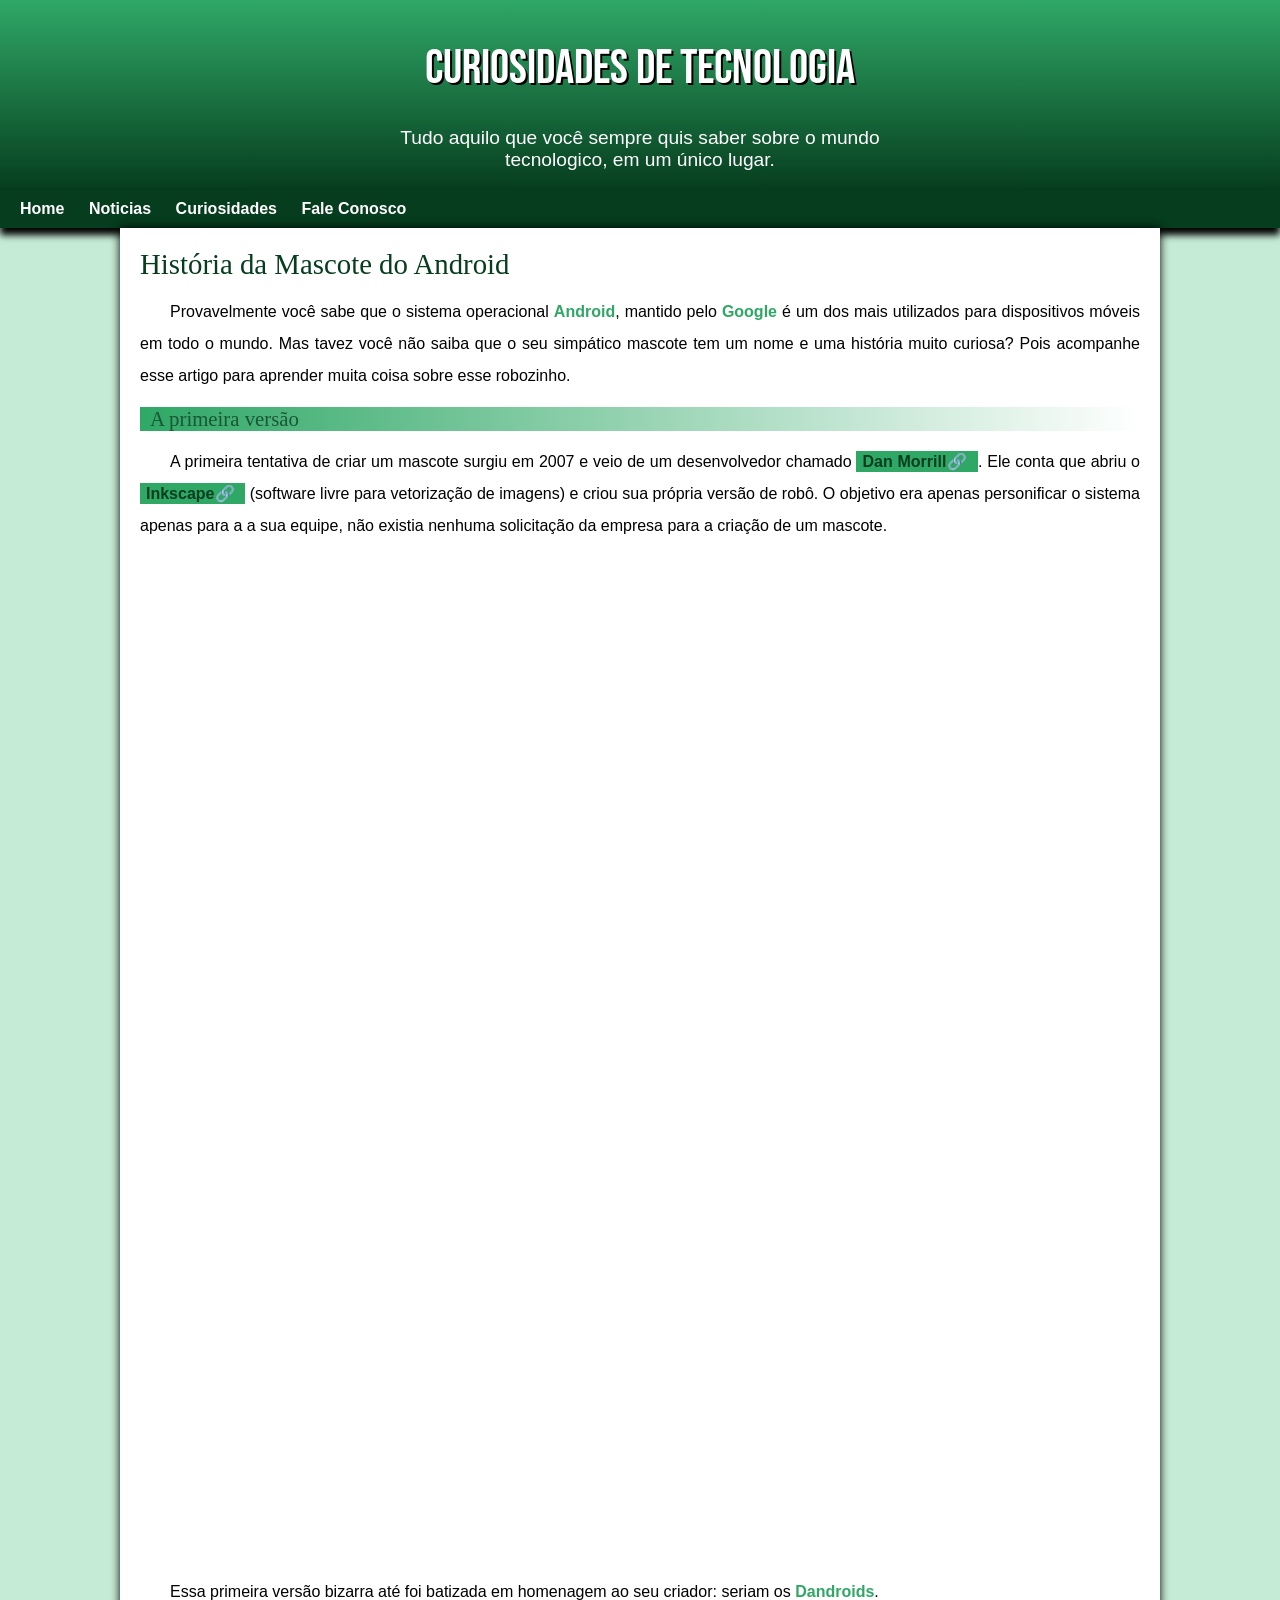
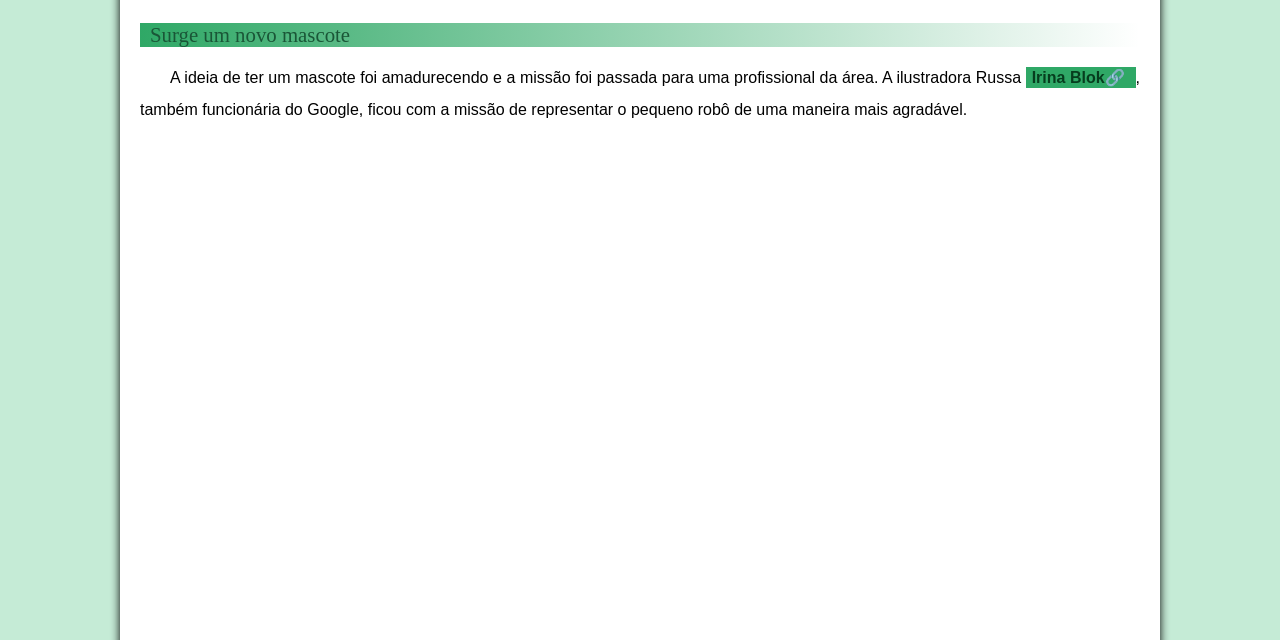
==== index.html @ f2006530 "Add files via upload" ====
<!DOCTYPE html>
<html lang="pt-br">
<head>
    <meta charset="UTF-8">
    <meta name="viewport" content="width=device-width, initial-scale=1.0">
    <title>Como surgiu o mascote do Android?</title>
    <link rel="shortcut icon" href="imagens/favicon.ico" type="image/x-icon">
    <link rel="stylesheet" href="estilo.css">
</head>
<body>
    <header>
        <h1>Curiosidades de tecnologia</h1>
        <p>Tudo aquilo que você sempre quis saber sobre o mundo tecnologico, em um único lugar.</p>
    </header>
    <nav>
        <a href="#">Home</a>
        <a href="#">Noticias</a>
        <a href="#">Curiosidades</a>
        <a href="#">Fale Conosco</a>
    </nav>
    <main>
        <article>
        <h1>História da Mascote do Android</h1>

        <p>
            Provavelmente você sabe que o sistema operacional <strong>Android</strong>, mantido pelo <strong>Google</strong> é um dos mais utilizados para dispositivos móveis em todo o mundo. Mas tavez você não saiba que o seu simpático mascote tem um nome e uma história muito curiosa? Pois acompanhe esse artigo para aprender muita coisa sobre esse robozinho. </p> 
           
           
            <h2>A primeira versão</h2>

            <p>A primeira tentativa de criar um mascote surgiu em 2007 e veio de um desenvolvedor chamado <a href="https://www.slashgear.com/1413520/original-android-mascot-logo-dan-morrill/ " target="_blank" class="externo">Dan Morrill</a>. Ele conta que abriu o <a href="https://inkscape.org/contribute/translations/" target="_blank" class="externo">Inkscape</a> (software livre para vetorização de imagens) e criou sua própria versão de robô. O objetivo era apenas personificar o sistema apenas para a a sua equipe, não existia nenhuma solicitação da empresa para a criação de um mascote.</p>
            <picture>
                <source media="(max-width: 800px)" srcset="imagens/dan-droids-pq.png">
                <img src="imagens/dan-droids.png" alt="Primeiro mascote do android">
            </picture>

        <p>Essa primeira versão bizarra até foi batizada em homenagem ao seu criador: seriam os <strong>Dandroids</strong>.</p>
        <h2>Surge um novo mascote</h2>

        <p>
            A ideia de ter um mascote foi amadurecendo e a missão foi passada para uma profissional da área.
            A ilustradora Russa <a href="https://www.irinablok.com/" target="_blank" class="externo">Irina Blok</a>, também funcionária do Google, ficou com a missão de representar o pequeno robô de uma maneira mais agradável.
        </p>
         
        <picture>
            <source media="(max-width: 670px)" srcset="imagens/irina-blok-pq.jpg">
            <img src="imagens/irina-blok.jpg" alt="Irina Blok, criadora do Bugdroid">
        </picture>

        <p>
            A ideia principal da Irina era representar tudo graficamente com poucos traços e de forma mais chapada.
            O desenho também deveria gerar identificação rápida com quem o olha.
            Surgiu então o <strong>Bugdroid</strong>, o novo mascote do Android.
        </p>

        <img src="imagens/bugdroid.png" calss="pequena" alt="Bugdroid">

        <p>
            A principal inspiração para os traços do novo <strong>Bugdroid</strong> veio daqueles bonequinhos que ilustram portas de banheiro para indicar o gênero de cada porta.
            Conta a lenda que a artista estava criando em sua mesa no escritório do <strong>Google</strong> e olhou para o lado dos banheiros e a identificação foi imediata: <strong>simples</strong>, <strong>limpo</strong>, <strong>objetivo</strong>.
        </p>

         <div class="video">
            <iframe width="560" height="315" src="https://www.youtube.com/embed/mKdv4Hzp434?si=BI8O1HbP2cdnhm5d" title="YouTube video player" frameborder="0" allow="accelerometer; autoplay; clipboard-write; encrypted-media; gyroscope; picture-in-picture; web-share" referrerpolicy="strict-origin-when-cross-origin" allowfullscreen></iframe>
        </div>
        <aside>
            <h3>Quer aprender mais?</h3>

            <p>Outro assunto curioso em relação ao Android é que cada versão sempre foi nomeada em homenagem a um doce, em ordem alfabética a partir da versão 1.5 até a 9.0.</p>

            <ul>
                <li>1.5 - <abbr title="Bolo de copo">Cupcake</abbr></li>
                <li>1.6 - <abbr title="Rosca">Donut</abbr></li>
                <li>3.0 - <abbr title="Bomba">Eclair</abbr></li>
                <li>2.2 - <abbr title="Iogurte congelado">Froyo</abbr></li>
                <li>2.3 - <abbr title="Biscoito de gengibre">Gingerbread</abbr></li>
                <li>3.0 - <abbr title="Favo de mel">Honeycomb</abbr></li>
                <li>4.0 - <abbr title="Sanduíche de sorvete">Ice Cream Sandwich</abbr></li>
                <li>4.1 - <abbr title="Jujuba">Jelly Bean</abbr></li>
                <li>4.4 - <abbr title="Biscoito de kit-kat">KitKat</abbr></li>
                <li>5.0 - <abbr title="Sambapito">Lolipop</abbr></li>
                <li>6.0 - <abbr title="Marshmallow">Marshmallow</abbr></li>
                <li>7.0 - <abbr title="Torrone">Nougat</abbr></li>
                <li>8.0 - <abbr title="Oreo">Oreo</abbr></li>
                <li>9.0 - <abbr title="Torta">Pie</abbr></li>
            </ul>
            <p>Infelizmente, o <strong>Android Q</strong> não existiu, pois o Google resolveu pôr fim a essa divertida prática e começou a usar numerações, o que deu origem ao Android 10.</p>
            <p>Acesse aqui o site <a href="https://www.android.com/why-android/" target="_blank">Android History</a> para conhecer a sequência das versões "adocicadas" e o que cada uma trouxe para o sistema Android.</p>
            
        </aside>

        <p>Então é isso! Espero que você tenha gostado do nosso artigo com essa curiosidade sobre o <strong>sistema Android</strong> e seu simpático mascote.</p>
        </article>
    </main>
    <footer>
        <p>Site criado por <a href="https://www.facebook.com/antoniomanuelpereira.pereira.98/" target="_blank">Antonio Pereira</a> para <a href="https://www.youtube.com/@antoniopereira701" target="_blank">fins educacionais</a>.</p>
    </footer>
</body>
</html>
---- estilo.css ----
@charset "UTF-8";
@import url('https://fonts.googleapis.com/css2?family=Bebas+Neue&display=swap');

@font-face{
    font-family: 'Android';
    src: url('/Desafio/fontes/idroid.otf') format('opentype');
    font-weight: normal;
}

:root{
    --cor0: #c5ebd6;
    --cor1: #2fa866;
    --cor2: #3ddc84;
    --cor3: #2fa866;
    --cor4: #1a5637;
    --cor5: #063d1e;
  --font-padrao: arial, verdana, helvetica, sans-serif;
  --font-destaque: 'Bebas Neue', cursive;
  --font-Android: 'Android', cursive;
  
}

*{
    margin: 0px;
    padding: 0px;
}

body{
    background-color: var(--cor0);
    font-family: var(--font-padrao);
}

a.externo::after {
    content: '\1F517\00A0';
}

header{
    background-image: linear-gradient(to bottom, var(--cor1), var(--cor5));
    min-height: 150px;
    text-align: center;
    padding-top: 40px;
}

header > h1{
    color: white;  
    font-family: var(--font-destaque);
    margin-bottom: 30px;
    font-size: 3em;
    font-weight: normal;     
    text-shadow: 2px 2px 0px black;
}

header{
    color: white;
}

header > p{
    font-family: var(--font-padrao);
    font-size: 1.2em;
    color: white;
    max-width: 500px;
    margin:auto;
}
nav{
    background-color:var(--cor5);
    padding: 10px;
    box-shadow: 0px 7px 7px black; 
}
nav > a{
    color: white;
    text-decoration: none;
    padding: 10px;
    font-weight: bold;
    border-radius: 5px;
    transition-duration: 0.5s;
}
nav > a:hover{
    background-color:var(--cor3);
    color: var(--cor5);

}
main{
    min-width: 300px;
    max-width: 1000px;
    margin: auto;
    padding: 20px;
    margin-bottom: 30px;
    background-color: white;
    box-shadow: 0px 0px 10px black;
    border-radius: 0px 0px 10px 10px;
}

main h1{
    color: var(--cor5);
    font-family: var(--font-Android);
    font-size: 1.8em;
    font-weight: normal;
}

main h2{
    font-family: var(--font-Android);
    color: var(--cor4);
    font-size: 1.3em;
    font-weight: normal;
    background-image: linear-gradient(to right, var(--cor1), transparent);
    text-indent: 10px;
}
main img{
    width: 100%;
}
main img.pequena{
    max-width: 350px;
    display: block;
    margin: auto;
}

main p{
   margin: 15px 0px;
   text-align:justify;
   text-indent: 30px;
   font-size: 1em;
   line-height: 2em;
 }

 main strong{
    color: var(--cor1);
    font-weight: bold;
 }
  
 main a {
    text-decoration: none;
    font-weight: bold;
    color: var(--cor5);
    background-color:var(--cor1);
    padding: 2px 6px;
 }

 main a:hover{
    text-decoration: underline;
 }

 div.video {
    background-color: var(--cor5);
    margin: 0px -20px 30px -20px;
    padding: 20px;
    position: relative;
    padding-bottom: 59%;
 }

 div.video iframe{
  position: absolute;
  top: 5%;
  left: 5%;
  width: 90%;
  height: 90%;
 }

 aside {
    background-color: var(--cor1);
    padding: 10px;
    border-radius: 10px;
    box-shadow: 3px 3px 8px black;
 }

 aside > ul{
    list-style-type: '\2714\00A0\00A0';
    list-style-position: inside;
    columns: 2;
 }

aside > h3{
    background-color: var(--cor4);
    color: white;
    padding: 10px;
    margin: -10px -10px 0px -10px; 
    border-radius: 10px 10px 0px 0px;
}

footer{
    background-color:var(--cor5);
    color: white;
    text-align: center;
    font-size: 0.8em;
    padding: 5px;
}

footer a {
    color: white;
    font-weight: bolder;
    text-decoration: none;
}

footer a:hover {
    text-decoration: underline;
    color: var(--cor1);
}
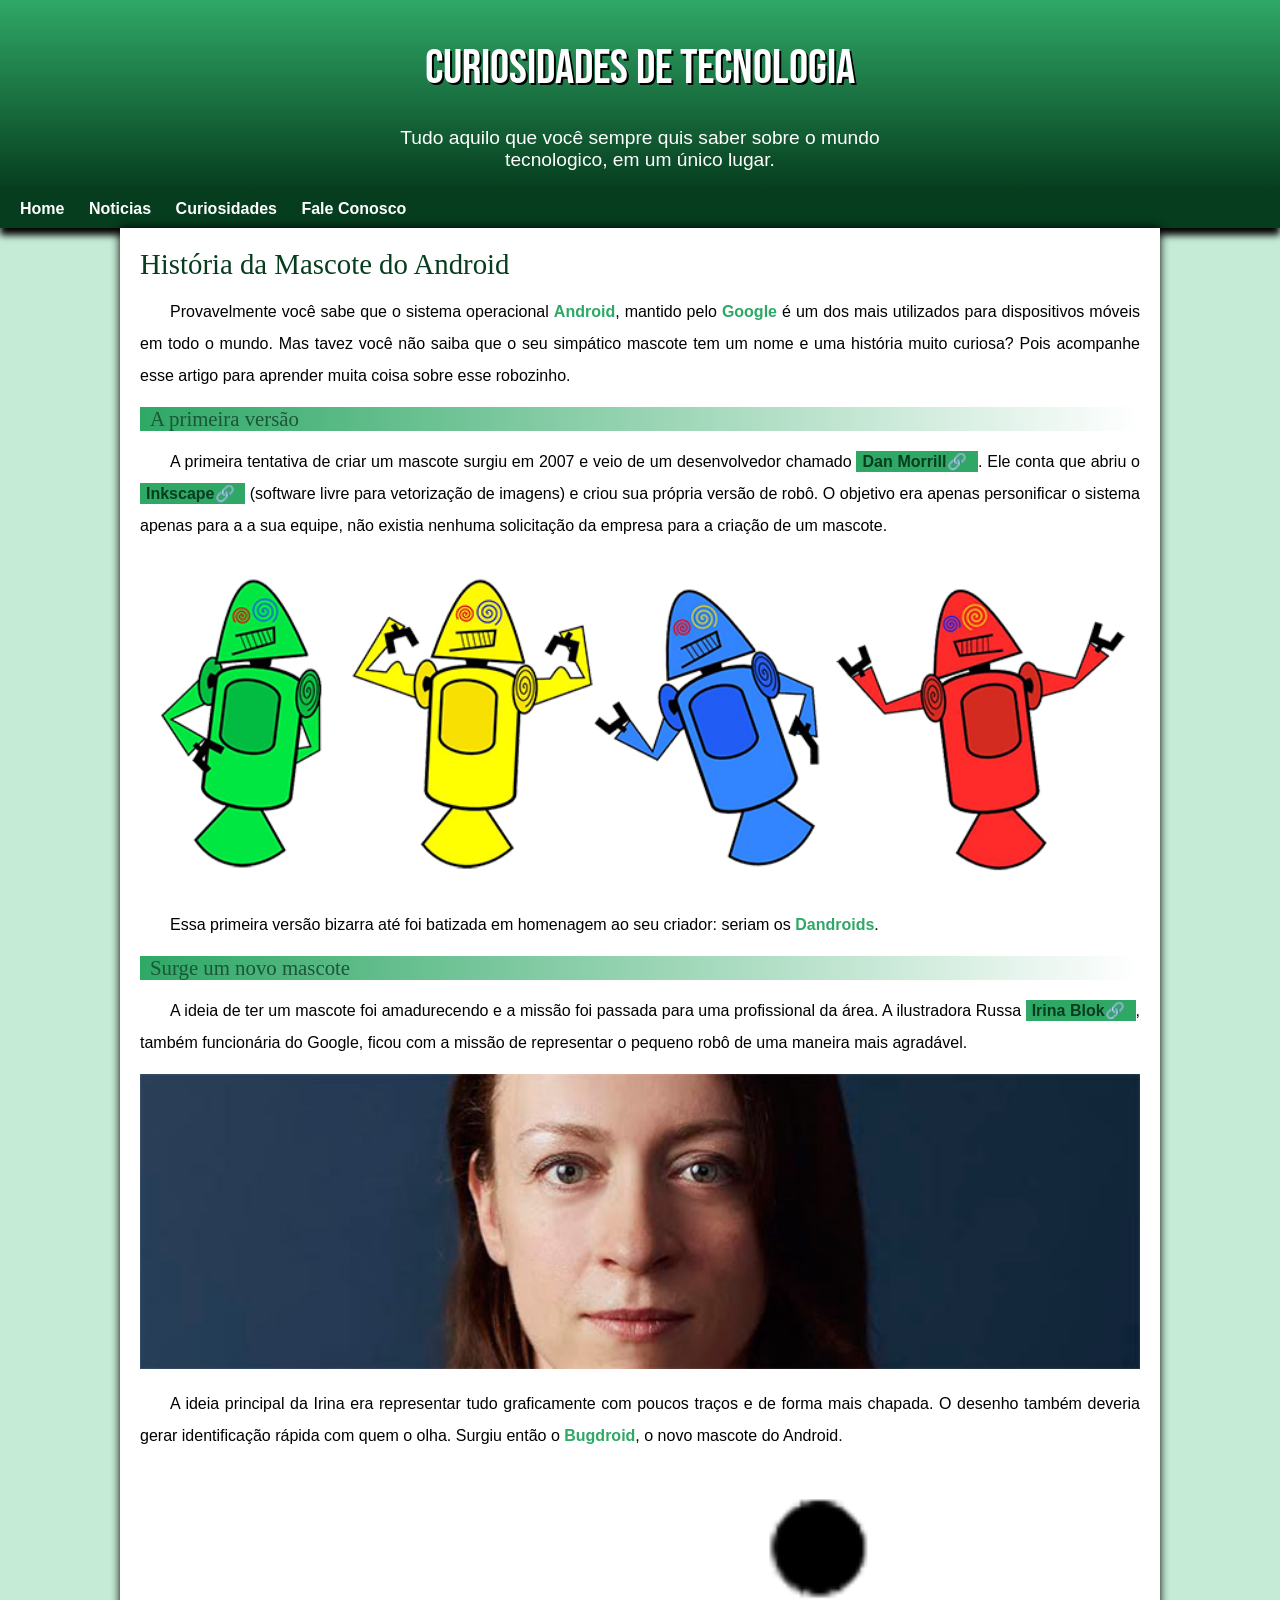
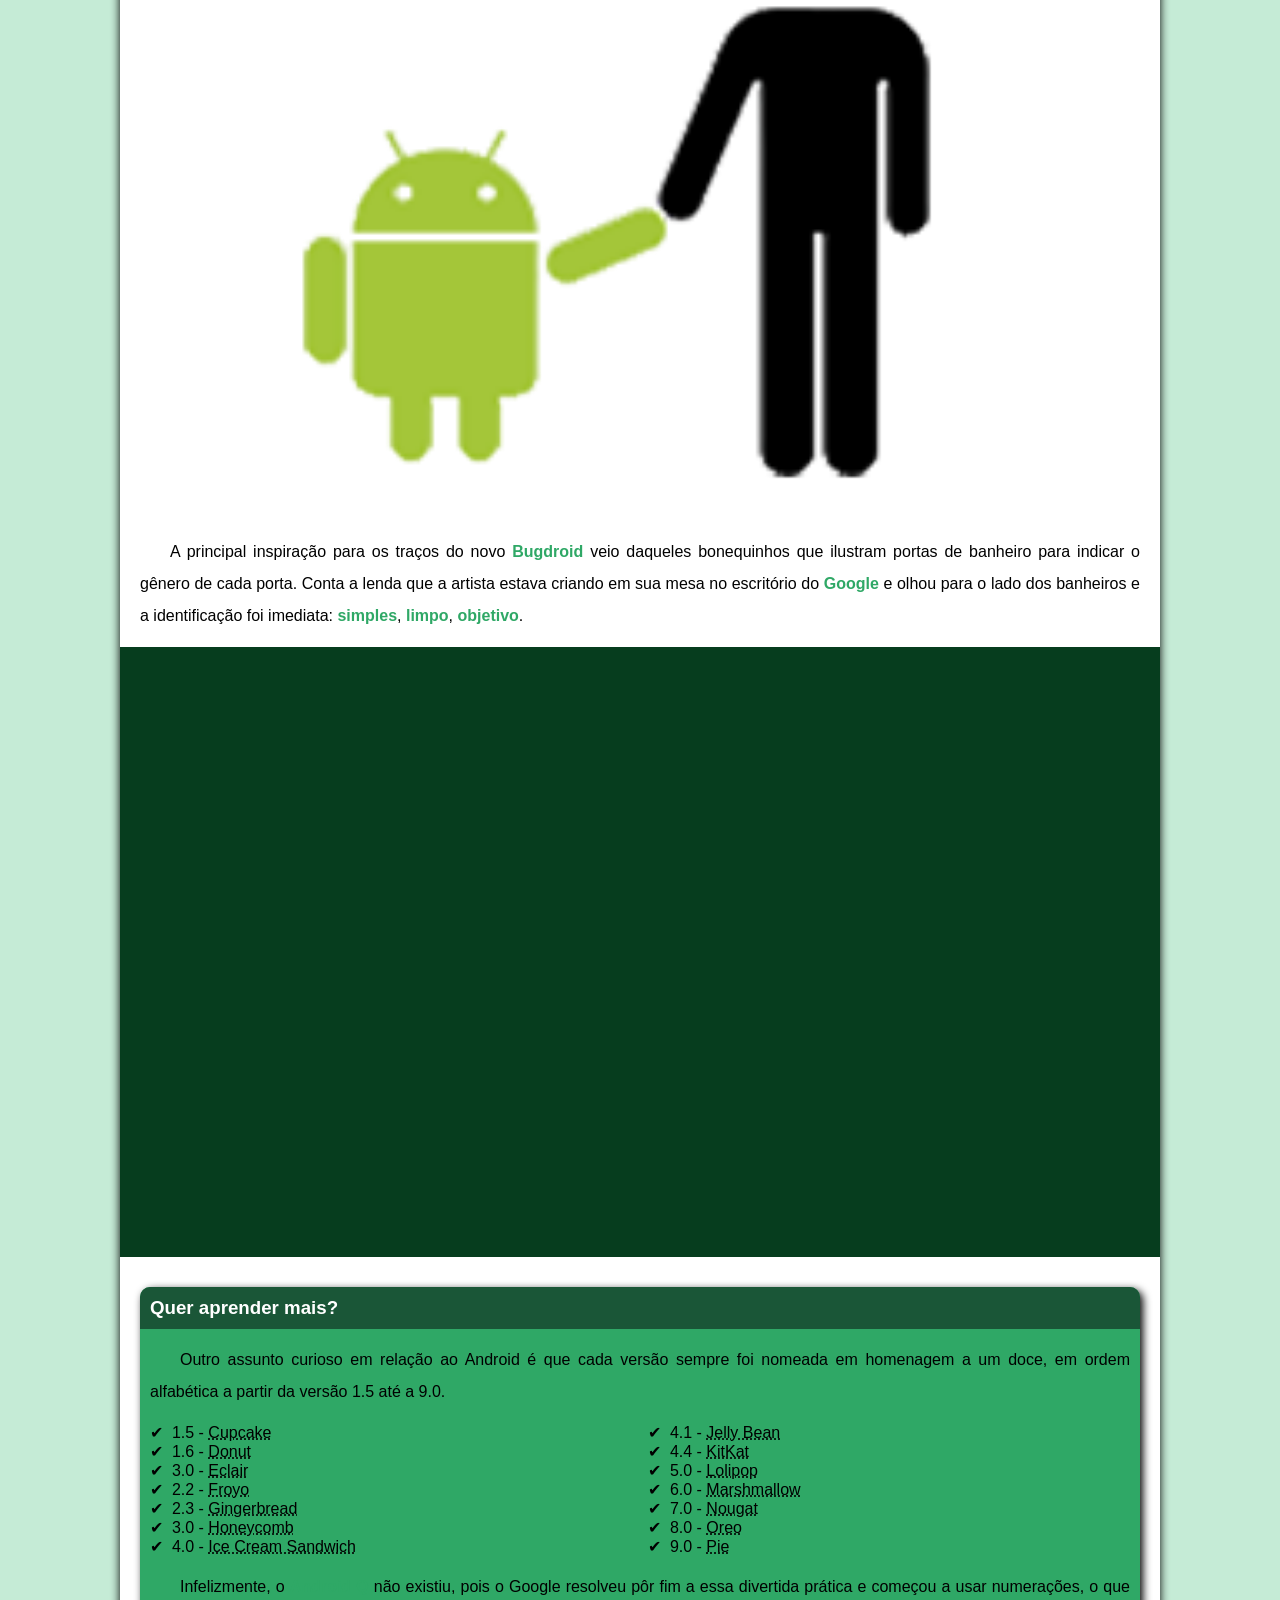
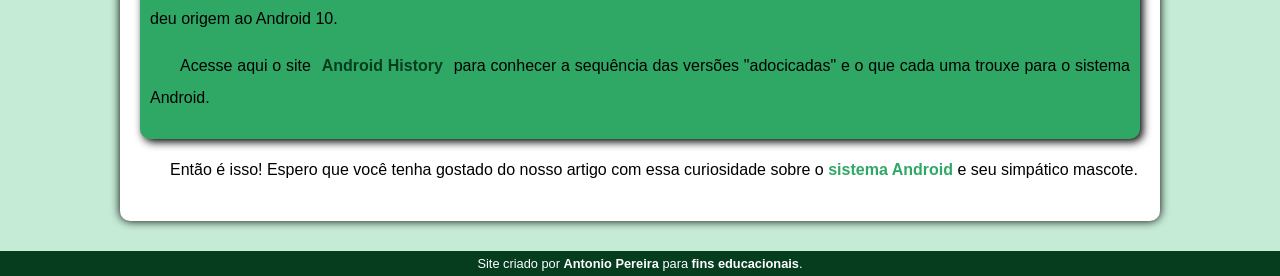
==== commit 591bb035: "rectificando" ====
--- a/index.html
+++ b/index.html
@@ -1,99 +1,99 @@
-<!DOCTYPE html>
-<html lang="pt-br">
-<head>
-    <meta charset="UTF-8">
-    <meta name="viewport" content="width=device-width, initial-scale=1.0">
-    <title>Como surgiu o mascote do Android?</title>
-    <link rel="shortcut icon" href="imagens/favicon.ico" type="image/x-icon">
-    <link rel="stylesheet" href="estilo.css">
-</head>
-<body>
-    <header>
-        <h1>Curiosidades de tecnologia</h1>
-        <p>Tudo aquilo que você sempre quis saber sobre o mundo tecnologico, em um único lugar.</p>
-    </header>
-    <nav>
-        <a href="#">Home</a>
-        <a href="#">Noticias</a>
-        <a href="#">Curiosidades</a>
-        <a href="#">Fale Conosco</a>
-    </nav>
-    <main>
-        <article>
-        <h1>História da Mascote do Android</h1>
-
-        <p>
-            Provavelmente você sabe que o sistema operacional <strong>Android</strong>, mantido pelo <strong>Google</strong> é um dos mais utilizados para dispositivos móveis em todo o mundo. Mas tavez você não saiba que o seu simpático mascote tem um nome e uma história muito curiosa? Pois acompanhe esse artigo para aprender muita coisa sobre esse robozinho. </p> 
-           
-           
-            <h2>A primeira versão</h2>
-
-            <p>A primeira tentativa de criar um mascote surgiu em 2007 e veio de um desenvolvedor chamado <a href="https://www.slashgear.com/1413520/original-android-mascot-logo-dan-morrill/ " target="_blank" class="externo">Dan Morrill</a>. Ele conta que abriu o <a href="https://inkscape.org/contribute/translations/" target="_blank" class="externo">Inkscape</a> (software livre para vetorização de imagens) e criou sua própria versão de robô. O objetivo era apenas personificar o sistema apenas para a a sua equipe, não existia nenhuma solicitação da empresa para a criação de um mascote.</p>
-            <picture>
-                <source media="(max-width: 800px)" srcset="imagens/dan-droids-pq.png">
-                <img src="imagens/dan-droids.png" alt="Primeiro mascote do android">
-            </picture>
-
-        <p>Essa primeira versão bizarra até foi batizada em homenagem ao seu criador: seriam os <strong>Dandroids</strong>.</p>
-        <h2>Surge um novo mascote</h2>
-
-        <p>
-            A ideia de ter um mascote foi amadurecendo e a missão foi passada para uma profissional da área.
-            A ilustradora Russa <a href="https://www.irinablok.com/" target="_blank" class="externo">Irina Blok</a>, também funcionária do Google, ficou com a missão de representar o pequeno robô de uma maneira mais agradável.
-        </p>
-         
-        <picture>
-            <source media="(max-width: 670px)" srcset="imagens/irina-blok-pq.jpg">
-            <img src="imagens/irina-blok.jpg" alt="Irina Blok, criadora do Bugdroid">
-        </picture>
-
-        <p>
-            A ideia principal da Irina era representar tudo graficamente com poucos traços e de forma mais chapada.
-            O desenho também deveria gerar identificação rápida com quem o olha.
-            Surgiu então o <strong>Bugdroid</strong>, o novo mascote do Android.
-        </p>
-
-        <img src="imagens/bugdroid.png" calss="pequena" alt="Bugdroid">
-
-        <p>
-            A principal inspiração para os traços do novo <strong>Bugdroid</strong> veio daqueles bonequinhos que ilustram portas de banheiro para indicar o gênero de cada porta.
-            Conta a lenda que a artista estava criando em sua mesa no escritório do <strong>Google</strong> e olhou para o lado dos banheiros e a identificação foi imediata: <strong>simples</strong>, <strong>limpo</strong>, <strong>objetivo</strong>.
-        </p>
-
-         <div class="video">
-            <iframe width="560" height="315" src="https://www.youtube.com/embed/mKdv4Hzp434?si=BI8O1HbP2cdnhm5d" title="YouTube video player" frameborder="0" allow="accelerometer; autoplay; clipboard-write; encrypted-media; gyroscope; picture-in-picture; web-share" referrerpolicy="strict-origin-when-cross-origin" allowfullscreen></iframe>
-        </div>
-        <aside>
-            <h3>Quer aprender mais?</h3>
-
-            <p>Outro assunto curioso em relação ao Android é que cada versão sempre foi nomeada em homenagem a um doce, em ordem alfabética a partir da versão 1.5 até a 9.0.</p>
-
-            <ul>
-                <li>1.5 - <abbr title="Bolo de copo">Cupcake</abbr></li>
-                <li>1.6 - <abbr title="Rosca">Donut</abbr></li>
-                <li>3.0 - <abbr title="Bomba">Eclair</abbr></li>
-                <li>2.2 - <abbr title="Iogurte congelado">Froyo</abbr></li>
-                <li>2.3 - <abbr title="Biscoito de gengibre">Gingerbread</abbr></li>
-                <li>3.0 - <abbr title="Favo de mel">Honeycomb</abbr></li>
-                <li>4.0 - <abbr title="Sanduíche de sorvete">Ice Cream Sandwich</abbr></li>
-                <li>4.1 - <abbr title="Jujuba">Jelly Bean</abbr></li>
-                <li>4.4 - <abbr title="Biscoito de kit-kat">KitKat</abbr></li>
-                <li>5.0 - <abbr title="Sambapito">Lolipop</abbr></li>
-                <li>6.0 - <abbr title="Marshmallow">Marshmallow</abbr></li>
-                <li>7.0 - <abbr title="Torrone">Nougat</abbr></li>
-                <li>8.0 - <abbr title="Oreo">Oreo</abbr></li>
-                <li>9.0 - <abbr title="Torta">Pie</abbr></li>
-            </ul>
-            <p>Infelizmente, o <strong>Android Q</strong> não existiu, pois o Google resolveu pôr fim a essa divertida prática e começou a usar numerações, o que deu origem ao Android 10.</p>
-            <p>Acesse aqui o site <a href="https://www.android.com/why-android/" target="_blank">Android History</a> para conhecer a sequência das versões "adocicadas" e o que cada uma trouxe para o sistema Android.</p>
-            
-        </aside>
-
-        <p>Então é isso! Espero que você tenha gostado do nosso artigo com essa curiosidade sobre o <strong>sistema Android</strong> e seu simpático mascote.</p>
-        </article>
-    </main>
-    <footer>
-        <p>Site criado por <a href="https://www.facebook.com/antoniomanuelpereira.pereira.98/" target="_blank">Antonio Pereira</a> para <a href="https://www.youtube.com/@antoniopereira701" target="_blank">fins educacionais</a>.</p>
-    </footer>
-</body>
+<!DOCTYPE html>
+<html lang="pt-br">
+<head>
+    <meta charset="UTF-8">
+    <meta name="viewport" content="width=device-width, initial-scale=1.0">
+    <title>Como surgiu o mascote do Android?</title>
+    <link rel="shortcut icon" href="imagens/favicon.ico" type="image/x-icon">
+    <link rel="stylesheet" href="estilo.css">
+</head>
+<body>
+    <header>
+        <h1>Curiosidades de tecnologia</h1>
+        <p>Tudo aquilo que você sempre quis saber sobre o mundo tecnologico, em um único lugar.</p>
+    </header>
+    <nav>
+        <a href="#">Home</a>
+        <a href="#">Noticias</a>
+        <a href="#">Curiosidades</a>
+        <a href="#">Fale Conosco</a>
+    </nav>
+    <main>
+        <article>
+        <h1>História da Mascote do Android</h1>
+
+        <p>
+            Provavelmente você sabe que o sistema operacional <strong>Android</strong>, mantido pelo <strong>Google</strong> é um dos mais utilizados para dispositivos móveis em todo o mundo. Mas tavez você não saiba que o seu simpático mascote tem um nome e uma história muito curiosa? Pois acompanhe esse artigo para aprender muita coisa sobre esse robozinho. </p> 
+           
+           
+            <h2>A primeira versão</h2>
+
+            <p>A primeira tentativa de criar um mascote surgiu em 2007 e veio de um desenvolvedor chamado <a href="https://www.slashgear.com/1413520/original-android-mascot-logo-dan-morrill/ " target="_blank" class="externo">Dan Morrill</a>. Ele conta que abriu o <a href="https://inkscape.org/contribute/translations/" target="_blank" class="externo">Inkscape</a> (software livre para vetorização de imagens) e criou sua própria versão de robô. O objetivo era apenas personificar o sistema apenas para a a sua equipe, não existia nenhuma solicitação da empresa para a criação de um mascote.</p>
+            <picture>
+                <source media="(max-width: 800px)" srcset="imagens/dan-droids-pq.png">
+                <img src="imagens/dan-droids.png" alt="Primeiro mascote do android">
+            </picture>
+
+        <p>Essa primeira versão bizarra até foi batizada em homenagem ao seu criador: seriam os <strong>Dandroids</strong>.</p>
+        <h2>Surge um novo mascote</h2>
+
+        <p>
+            A ideia de ter um mascote foi amadurecendo e a missão foi passada para uma profissional da área.
+            A ilustradora Russa <a href="https://www.irinablok.com/" target="_blank" class="externo">Irina Blok</a>, também funcionária do Google, ficou com a missão de representar o pequeno robô de uma maneira mais agradável.
+        </p>
+         
+        <picture>
+            <source media="(max-width: 670px)" srcset="imagens/irina-blok-pq.jpg">
+            <img src="imagens/irina-blok.jpg" alt="Irina Blok, criadora do Bugdroid">
+        </picture>
+
+        <p>
+            A ideia principal da Irina era representar tudo graficamente com poucos traços e de forma mais chapada.
+            O desenho também deveria gerar identificação rápida com quem o olha.
+            Surgiu então o <strong>Bugdroid</strong>, o novo mascote do Android.
+        </p>
+
+        <img src="imagens/bugdroid.png" calss="pequena" alt="Bugdroid">
+
+        <p>
+            A principal inspiração para os traços do novo <strong>Bugdroid</strong> veio daqueles bonequinhos que ilustram portas de banheiro para indicar o gênero de cada porta.
+            Conta a lenda que a artista estava criando em sua mesa no escritório do <strong>Google</strong> e olhou para o lado dos banheiros e a identificação foi imediata: <strong>simples</strong>, <strong>limpo</strong>, <strong>objetivo</strong>.
+        </p>
+
+         <div class="video">
+            <iframe width="560" height="315" src="https://www.youtube.com/embed/mKdv4Hzp434?si=BI8O1HbP2cdnhm5d" title="YouTube video player" frameborder="0" allow="accelerometer; autoplay; clipboard-write; encrypted-media; gyroscope; picture-in-picture; web-share" referrerpolicy="strict-origin-when-cross-origin" allowfullscreen></iframe>
+        </div>
+        <aside>
+            <h3>Quer aprender mais?</h3>
+
+            <p>Outro assunto curioso em relação ao Android é que cada versão sempre foi nomeada em homenagem a um doce, em ordem alfabética a partir da versão 1.5 até a 9.0.</p>
+
+            <ul>
+                <li>1.5 - <abbr title="Bolo de copo">Cupcake</abbr></li>
+                <li>1.6 - <abbr title="Rosca">Donut</abbr></li>
+                <li>3.0 - <abbr title="Bomba">Eclair</abbr></li>
+                <li>2.2 - <abbr title="Iogurte congelado">Froyo</abbr></li>
+                <li>2.3 - <abbr title="Biscoito de gengibre">Gingerbread</abbr></li>
+                <li>3.0 - <abbr title="Favo de mel">Honeycomb</abbr></li>
+                <li>4.0 - <abbr title="Sanduíche de sorvete">Ice Cream Sandwich</abbr></li>
+                <li>4.1 - <abbr title="Jujuba">Jelly Bean</abbr></li>
+                <li>4.4 - <abbr title="Biscoito de kit-kat">KitKat</abbr></li>
+                <li>5.0 - <abbr title="Sambapito">Lolipop</abbr></li>
+                <li>6.0 - <abbr title="Marshmallow">Marshmallow</abbr></li>
+                <li>7.0 - <abbr title="Torrone">Nougat</abbr></li>
+                <li>8.0 - <abbr title="Oreo">Oreo</abbr></li>
+                <li>9.0 - <abbr title="Torta">Pie</abbr></li>
+            </ul>
+            <p>Infelizmente, o <strong>Android Q</strong> não existiu, pois o Google resolveu pôr fim a essa divertida prática e começou a usar numerações, o que deu origem ao Android 10.</p>
+            <p>Acesse aqui o site <a href="https://www.android.com/why-android/" target="_blank">Android History</a> para conhecer a sequência das versões "adocicadas" e o que cada uma trouxe para o sistema Android.</p>
+            
+        </aside>
+
+        <p>Então é isso! Espero que você tenha gostado do nosso artigo com essa curiosidade sobre o <strong>sistema Android</strong> e seu simpático mascote.</p>
+        </article>
+    </main>
+    <footer>
+        <p>Site criado por <a href="https://www.facebook.com/antoniomanuelpereira.pereira.98/" target="_blank">Antonio Pereira</a> para <a href="https://www.youtube.com/@antoniopereira701" target="_blank">fins educacionais</a>.</p>
+    </footer>
+</body>
 </html>
--- a/estilo.css
+++ b/estilo.css
@@ -1,196 +1,196 @@
-@charset "UTF-8";
-@import url('https://fonts.googleapis.com/css2?family=Bebas+Neue&display=swap');
-
-@font-face{
-    font-family: 'Android';
-    src: url('/Desafio/fontes/idroid.otf') format('opentype');
-    font-weight: normal;
-}
-
-:root{
-    --cor0: #c5ebd6;
-    --cor1: #2fa866;
-    --cor2: #3ddc84;
-    --cor3: #2fa866;
-    --cor4: #1a5637;
-    --cor5: #063d1e;
-  --font-padrao: arial, verdana, helvetica, sans-serif;
-  --font-destaque: 'Bebas Neue', cursive;
-  --font-Android: 'Android', cursive;
-  
-}
-
-*{
-    margin: 0px;
-    padding: 0px;
-}
-
-body{
-    background-color: var(--cor0);
-    font-family: var(--font-padrao);
-}
-
-a.externo::after {
-    content: '\1F517\00A0';
-}
-
-header{
-    background-image: linear-gradient(to bottom, var(--cor1), var(--cor5));
-    min-height: 150px;
-    text-align: center;
-    padding-top: 40px;
-}
-
-header > h1{
-    color: white;  
-    font-family: var(--font-destaque);
-    margin-bottom: 30px;
-    font-size: 3em;
-    font-weight: normal;     
-    text-shadow: 2px 2px 0px black;
-}
-
-header{
-    color: white;
-}
-
-header > p{
-    font-family: var(--font-padrao);
-    font-size: 1.2em;
-    color: white;
-    max-width: 500px;
-    margin:auto;
-}
-nav{
-    background-color:var(--cor5);
-    padding: 10px;
-    box-shadow: 0px 7px 7px black; 
-}
-nav > a{
-    color: white;
-    text-decoration: none;
-    padding: 10px;
-    font-weight: bold;
-    border-radius: 5px;
-    transition-duration: 0.5s;
-}
-nav > a:hover{
-    background-color:var(--cor3);
-    color: var(--cor5);
-
-}
-main{
-    min-width: 300px;
-    max-width: 1000px;
-    margin: auto;
-    padding: 20px;
-    margin-bottom: 30px;
-    background-color: white;
-    box-shadow: 0px 0px 10px black;
-    border-radius: 0px 0px 10px 10px;
-}
-
-main h1{
-    color: var(--cor5);
-    font-family: var(--font-Android);
-    font-size: 1.8em;
-    font-weight: normal;
-}
-
-main h2{
-    font-family: var(--font-Android);
-    color: var(--cor4);
-    font-size: 1.3em;
-    font-weight: normal;
-    background-image: linear-gradient(to right, var(--cor1), transparent);
-    text-indent: 10px;
-}
-main img{
-    width: 100%;
-}
-main img.pequena{
-    max-width: 350px;
-    display: block;
-    margin: auto;
-}
-
-main p{
-   margin: 15px 0px;
-   text-align:justify;
-   text-indent: 30px;
-   font-size: 1em;
-   line-height: 2em;
- }
-
- main strong{
-    color: var(--cor1);
-    font-weight: bold;
- }
-  
- main a {
-    text-decoration: none;
-    font-weight: bold;
-    color: var(--cor5);
-    background-color:var(--cor1);
-    padding: 2px 6px;
- }
-
- main a:hover{
-    text-decoration: underline;
- }
-
- div.video {
-    background-color: var(--cor5);
-    margin: 0px -20px 30px -20px;
-    padding: 20px;
-    position: relative;
-    padding-bottom: 59%;
- }
-
- div.video iframe{
-  position: absolute;
-  top: 5%;
-  left: 5%;
-  width: 90%;
-  height: 90%;
- }
-
- aside {
-    background-color: var(--cor1);
-    padding: 10px;
-    border-radius: 10px;
-    box-shadow: 3px 3px 8px black;
- }
-
- aside > ul{
-    list-style-type: '\2714\00A0\00A0';
-    list-style-position: inside;
-    columns: 2;
- }
-
-aside > h3{
-    background-color: var(--cor4);
-    color: white;
-    padding: 10px;
-    margin: -10px -10px 0px -10px; 
-    border-radius: 10px 10px 0px 0px;
-}
-
-footer{
-    background-color:var(--cor5);
-    color: white;
-    text-align: center;
-    font-size: 0.8em;
-    padding: 5px;
-}
-
-footer a {
-    color: white;
-    font-weight: bolder;
-    text-decoration: none;
-}
-
-footer a:hover {
-    text-decoration: underline;
-    color: var(--cor1);
+@charset "UTF-8";
+@import url('https://fonts.googleapis.com/css2?family=Bebas+Neue&display=swap');
+
+@font-face{
+    font-family: 'Android';
+    src: url('/Desafio/fontes/idroid.otf') format('opentype');
+    font-weight: normal;
+}
+
+:root{
+    --cor0: #c5ebd6;
+    --cor1: #2fa866;
+    --cor2: #3ddc84;
+    --cor3: #2fa866;
+    --cor4: #1a5637;
+    --cor5: #063d1e;
+  --font-padrao: arial, verdana, helvetica, sans-serif;
+  --font-destaque: 'Bebas Neue', cursive;
+  --font-Android: 'Android', cursive;
+  
+}
+
+*{
+    margin: 0px;
+    padding: 0px;
+}
+
+body{
+    background-color: var(--cor0);
+    font-family: var(--font-padrao);
+}
+
+a.externo::after {
+    content: '\1F517\00A0';
+}
+
+header{
+    background-image: linear-gradient(to bottom, var(--cor1), var(--cor5));
+    min-height: 150px;
+    text-align: center;
+    padding-top: 40px;
+}
+
+header > h1{
+    color: white;  
+    font-family: var(--font-destaque);
+    margin-bottom: 30px;
+    font-size: 3em;
+    font-weight: normal;     
+    text-shadow: 2px 2px 0px black;
+}
+
+header{
+    color: white;
+}
+
+header > p{
+    font-family: var(--font-padrao);
+    font-size: 1.2em;
+    color: white;
+    max-width: 500px;
+    margin:auto;
+}
+nav{
+    background-color:var(--cor5);
+    padding: 10px;
+    box-shadow: 0px 7px 7px black; 
+}
+nav > a{
+    color: white;
+    text-decoration: none;
+    padding: 10px;
+    font-weight: bold;
+    border-radius: 5px;
+    transition-duration: 0.5s;
+}
+nav > a:hover{
+    background-color:var(--cor3);
+    color: var(--cor5);
+
+}
+main{
+    min-width: 300px;
+    max-width: 1000px;
+    margin: auto;
+    padding: 20px;
+    margin-bottom: 30px;
+    background-color: white;
+    box-shadow: 0px 0px 10px black;
+    border-radius: 0px 0px 10px 10px;
+}
+
+main h1{
+    color: var(--cor5);
+    font-family: var(--font-Android);
+    font-size: 1.8em;
+    font-weight: normal;
+}
+
+main h2{
+    font-family: var(--font-Android);
+    color: var(--cor4);
+    font-size: 1.3em;
+    font-weight: normal;
+    background-image: linear-gradient(to right, var(--cor1), transparent);
+    text-indent: 10px;
+}
+main img{
+    width: 100%;
+}
+main img.pequena{
+    max-width: 350px;
+    display: block;
+    margin: auto;
+}
+
+main p{
+   margin: 15px 0px;
+   text-align:justify;
+   text-indent: 30px;
+   font-size: 1em;
+   line-height: 2em;
+ }
+
+ main strong{
+    color: var(--cor1);
+    font-weight: bold;
+ }
+  
+ main a {
+    text-decoration: none;
+    font-weight: bold;
+    color: var(--cor5);
+    background-color:var(--cor1);
+    padding: 2px 6px;
+ }
+
+ main a:hover{
+    text-decoration: underline;
+ }
+
+ div.video {
+    background-color: var(--cor5);
+    margin: 0px -20px 30px -20px;
+    padding: 20px;
+    position: relative;
+    padding-bottom: 59%;
+ }
+
+ div.video iframe{
+  position: absolute;
+  top: 5%;
+  left: 5%;
+  width: 90%;
+  height: 90%;
+ }
+
+ aside {
+    background-color: var(--cor1);
+    padding: 10px;
+    border-radius: 10px;
+    box-shadow: 3px 3px 8px black;
+ }
+
+ aside > ul{
+    list-style-type: '\2714\00A0\00A0';
+    list-style-position: inside;
+    columns: 2;
+ }
+
+aside > h3{
+    background-color: var(--cor4);
+    color: white;
+    padding: 10px;
+    margin: -10px -10px 0px -10px; 
+    border-radius: 10px 10px 0px 0px;
+}
+
+footer{
+    background-color:var(--cor5);
+    color: white;
+    text-align: center;
+    font-size: 0.8em;
+    padding: 5px;
+}
+
+footer a {
+    color: white;
+    font-weight: bolder;
+    text-decoration: none;
+}
+
+footer a:hover {
+    text-decoration: underline;
+    color: var(--cor1);
 }
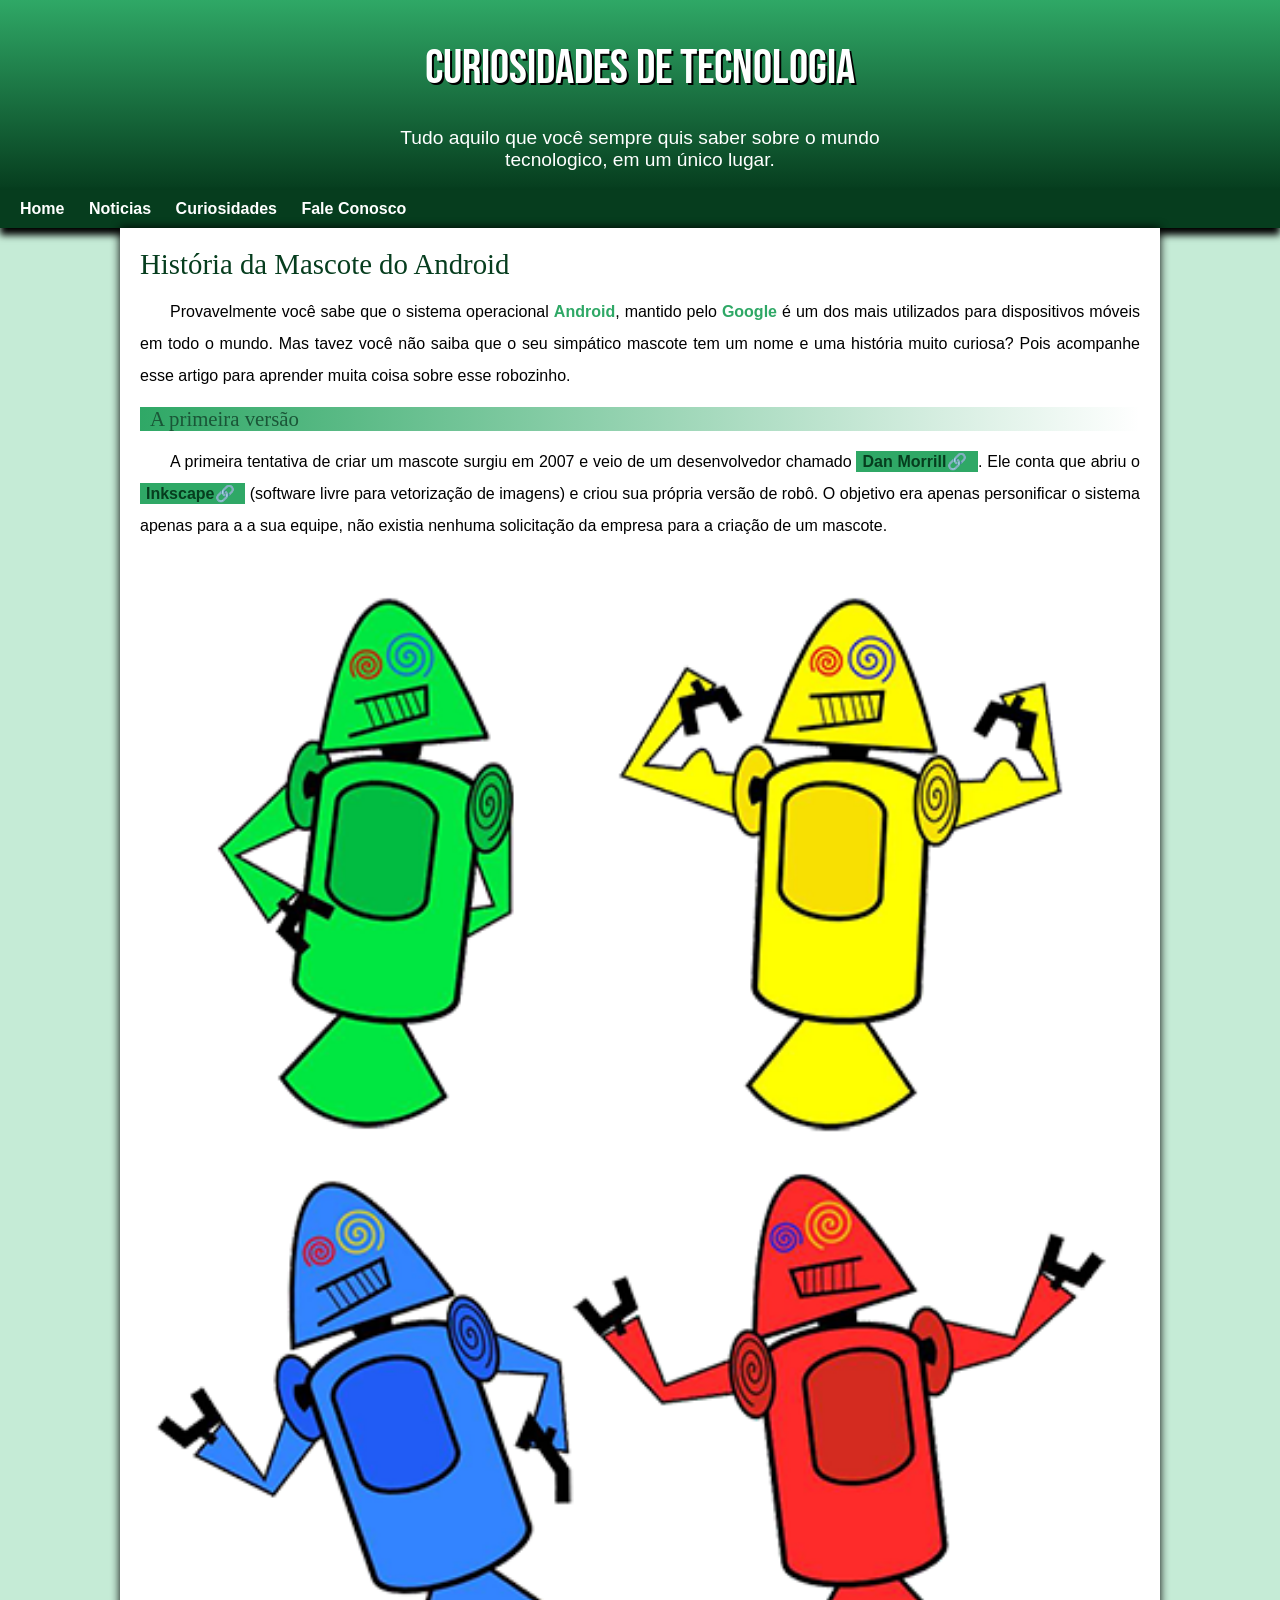
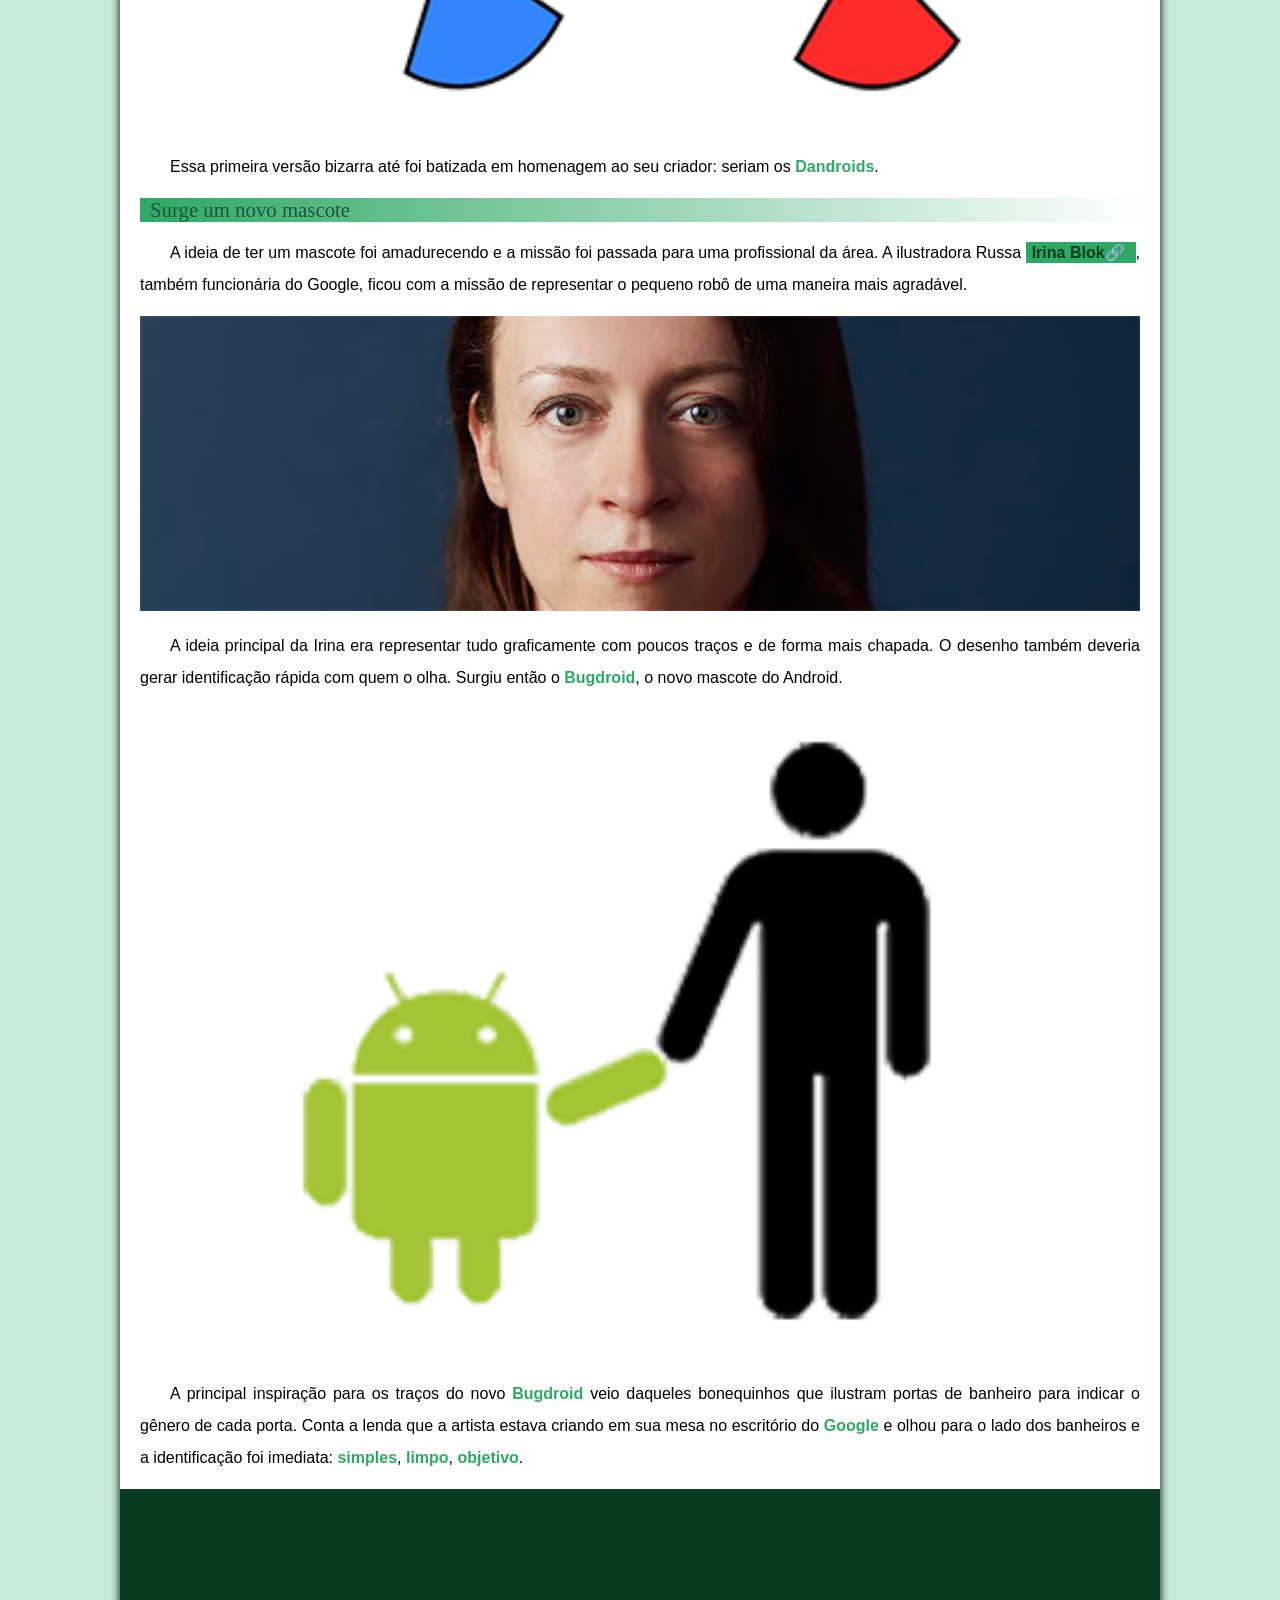
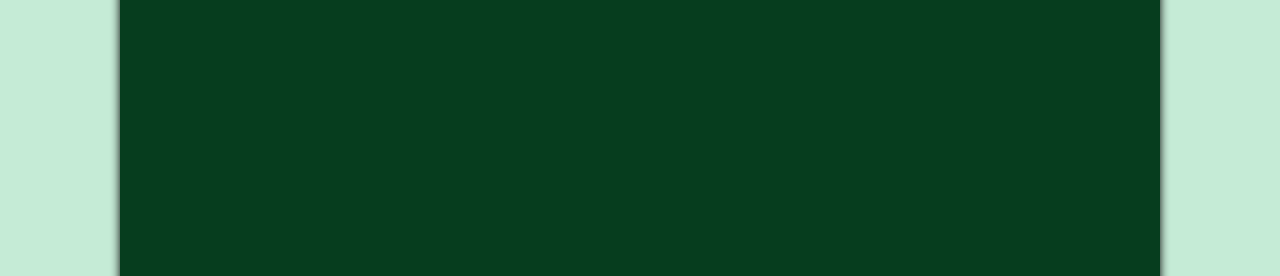
==== commit d8874a61: "actualizando o link" ====
--- a/index.html
+++ b/index.html
@@ -93,7 +93,7 @@
         </article>
     </main>
     <footer>
-        <p>Site criado por <a href="https://www.facebook.com/antoniomanuelpereira.pereira.98/" target="_blank">Antonio Pereira</a> para <a href="https://www.youtube.com/@antoniopereira701" target="_blank">fins educacionais</a>.</p>
+        <p>Site criado por <a href="https://www.linkedin.com/in/ant%C3%B3nio-pereira-a474292a8/?lipi=urn%3Ali%3Apage%3Ad_flagship3_profile_view_base_contact_details%3Bwfh6ADrqRri5I4hpSnmong%3D%3D" target="_blank">Antonio Pereira</a> para <a href="https://www.youtube.com/@antoniopereira701" target="_blank">fins educacionais</a>.</p>
     </footer>
 </body>
 </html>
